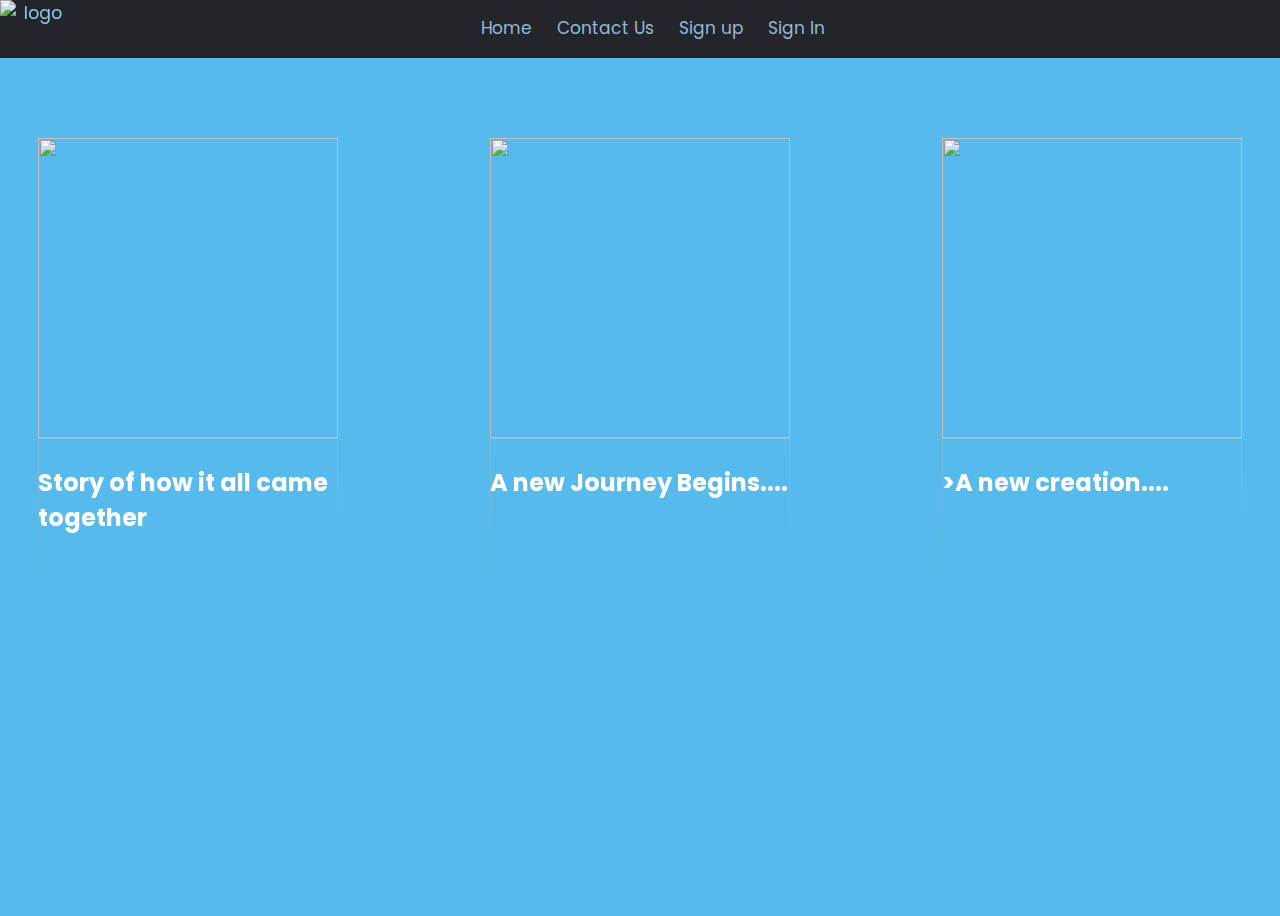
==== about.html @ 4a8e9cbd "Added CSS" ====
<!DOCTYPE html>
<html>
    <head>
        <meta charset="utf-8">
        <title>ChatWiz</title>
        <meta name="viewport" content="width=device-width, initial-scale=1.0">
    <link rel="stylesheet" href="css/navbar.css">
        <link rel="stylesheet" href="css/styleInx.css">
    </head>
    <body>
        <nav class="fadeInDown">
                    <a class="underlineHover2" href="index.html"><img src="static/logo.png" height="50px" width="70px" class="logo" alt="logo"></a>
                    <a class="underlineHover2" href="index.html">Home</a>
                    <a class="underlineHover2" href="#">Contact Us</a>
                    <a class="underlineHover2" href="signup.html">Sign up</a>
                    <a class="underlineHover2" href="login.html">Sign In</a>
            </nav>
    <br><br>
        <div class="container fadeInDown">
          <div class="card">
            <div class="item front-side">
              <img src="static/journey.jpg" />
                <h2>Story of how it all came together</h2>
            </div>
            <div class="item back-side">
                <img src="static/world.jpg" />
              <p>Lorem ipsum dolor sit amet, consectetur adipiscing elit, sed do eiusmod tempor incididunt ut labore et dolore magna aliqua. Venenatis a condimentum vitae sapien pellentesque habitant morbi. Urna id volutpat lacus laoreet non curabitur gravida arcu ac. Morbi tristique senectus et netus et. Enim diam vulputate ut pharetra sit amet aliquam id diam. Nisl pretium fusce id velit ut tortor pretium viverra. Faucibus a pellentesque sit amet porttitor.</p>
            </div>
          </div>
          <div class="card">
            <div class="item front-side">
              <img src="https://webdevtrick.com/wp-content/uploads/design.jpg" />
                <h2>A new Journey Begins....</h2>
            </div>
            <div class="item back-side">
              <img src="static/journey.jpg" />
                <p>Urna duis convallis convallis tellus. Vivamus at augue eget arcu dictum varius duis. Rhoncus aenean vel elit scelerisque mauris pellentesque pulvinar pellentesque. Non odio euismod lacinia at quis risus sed vulputate odio. Vestibulum morbi blandit cursus risus at ultrices mi. Tempor orci eu lobortis elementum nibh tellus molestie nunc. Egestas sed tempus urna et. Tellus in metus vulputate eu. Non arcu risus quis varius quam quisque id. Ornare arcu odio ut sem.</p>
            </div>
          </div>
          <div class="card">
            <div class="item front-side">
              <img src="https://webdevtrick.com/wp-content/uploads/auto.jpg" />
                <h2>>A new creation....</h2>
            </div>
            <div class="item back-side">
              <img src="static/creation.jpg" />
                <p>Et netus et malesuada fames. Pharetra pharetra massa massa ultricies mi quis hendrerit dolor magna. Cras ornare arcu dui vivamus arcu. Iaculis urna id volutpat lacus laoreet non curabitur gravida arcu. Fusce ut placerat orci nulla pellentesque dignissim enim sit. Iaculis urna id volutpat lacus laoreet non curabitur gravida. Nibh tortor id aliquet lectus. Diam quis enim lobortis scelerisque fermentum dui faucibus in. Dignissim cras tincidunt lobortis feugiat vivamus at augue. Tristique nulla aliquet enim tortor at auctor urna. Ultrices in iaculis nunc sed augue lacus viverra vitae.</p>
            </div>
          
          </div>
        </div>
       
    </body>
</html>
---- css/navbar.css ----
nav{
    position: fixed;
    top:0px;
    left: 0px;
    width: 100%;
    display: inline-block;
    text-align: center;
    box-sizing: border-box;
    background-color: #24252A;
    padding: 15px 16px;
    font-size: 17px;
    z-index: 1;
}
nav a{
   padding: 0px 10px; 
}
.logo{
    position: fixed;
    top: 0px;
    left:0px;
    height: 58px;
    cursor: pointer;
}
.links{
    list-style: none;
}
button{
    padding: 4px;
    background-color: rgba(0,136,169,1);
    border: none;
    border-radius: 50px;
    cursor: pointer;
    transition: all 0.3s ease 0s;
}
button:hover{
    background-color: rgba(0,136,169,0.8);
}
.underlineHover2:after {
  display: block;
  left: 0;
  bottom: -10px;
  width: 0;
  height: 2px;
  background-color: #56baed;
  content: "";
  transition: width 0.2s;
}

.underlineHover2:hover {
  color: skyblue;
}

.underlineHover2:hover:after{
  width: 100%;
}
---- css/styleInx.css ----
@import url('https://fonts.googleapis.com/css?family=Poppins');


body {
    background-color: #56baed;
/*    background-image: url(../static/nature.jpg);
    background-repeat: no-repeat;*/
  font-family: "Poppins", sans-serif;
  height: 100vh;
}

a, nav a{
  color: #92badd;
  display:inline-block;
  text-decoration: none;
  font-weight: 400;
}
h1 {
  text-align: center;
  font-size: 16px;
  font-weight: 600;
  text-transform: uppercase;
  display:inline-block;
  margin: 40px 8px 10px 8px; 
  color: #cccccc;
}

.wrapper {
  display: flex;
  align-items: center;
  flex-direction: row; 
  justify-content: space-between;
  width: 100%;
  min-height: 400px;
  padding: 60px 20px;
}

#content {
  -webkit-border-radius: 10px 10px 10px 10px;
  border-radius: 10px 10px 10px 10px;
  background: #fff;
  padding: 40px;
  width: 100%;
    height: 300px;
  max-width: 450px;
  position: relative;
  padding: 0px;
  -webkit-box-shadow: 0 30px 60px 0 rgba(0,0,0,0.3);
  box-shadow: 0 30px 60px 0 rgba(0,0,0,0.3);
  text-align: center;
}

#formFooter {
  background-color: #f6f6f6;
  border-top: 1px solid #dce8f1;
  padding: 25px;
    height: 80%;
  text-align: center;
  -webkit-border-radius: 0 0 10px 10px;
  border-radius: 0 0 10px 10px;
}

h2.inactive {
  color: #cccccc;
}

h2.active {
  color: #0d0d0d;
  border-bottom: 2px solid #5fbae9;
}

input[type=button], input[type=submit], input[type=reset]  {
  background-color: #56baed;
  border: none;
  color: white;
  padding: 15px 80px;
  text-align: center;
  text-decoration: none;
  display: inline-block;
  text-transform: uppercase;
  font-size: 13px;
  -webkit-box-shadow: 0 10px 30px 0 rgba(95,186,233,0.4);
  box-shadow: 0 10px 30px 0 rgba(95,186,233,0.4);
  -webkit-border-radius: 5px 5px 5px 5px;
  border-radius: 5px 5px 5px 5px;
  margin: 5px 20px 40px 20px;
  -webkit-transition: all 0.3s ease-in-out;
  -moz-transition: all 0.3s ease-in-out;
  -ms-transition: all 0.3s ease-in-out;
  -o-transition: all 0.3s ease-in-out;
  transition: all 0.3s ease-in-out;
}

input[type=button]:hover, input[type=submit]:hover, input[type=reset]:hover  {
  background-color: #39ace7;
}

input[type=button]:active, input[type=submit]:active, input[type=reset]:active  {
  -moz-transform: scale(0.95);
  -webkit-transform: scale(0.95);
  -o-transform: scale(0.95);
  -ms-transform: scale(0.95);
  transform: scale(0.95);
}

input[type=text], input[type=password], input[type=email], input[type=tel] {
  background-color: #f6f6f6;
  border: none;
  color: #0d0d0d;
  padding: 15px 32px;
  text-align: center;
  text-decoration: none;
  display: inline-block;
  font-size: 16px;
  margin: 5px;
  width: 85%;
  border: 2px solid #f6f6f6;
  -webkit-transition: all 0.5s ease-in-out;
  -moz-transition: all 0.5s ease-in-out;
  -ms-transition: all 0.5s ease-in-out;
  -o-transition: all 0.5s ease-in-out;
  transition: all 0.5s ease-in-out;
  -webkit-border-radius: 5px 5px 5px 5px;
  border-radius: 5px 5px 5px 5px;
}

input[type=text]:focus, input[type=password]:focus, input[type=email]:focus, input[type=tel]:focus {
  background-color: #fff;
  border-bottom: 2px solid #5fbae9;
}

input[type=text]:placeholder, input[type=password]:placeholder, input[type=email]:placeholder, input[type=tel]:placeholder {
  color: #cccccc;
}

.fadeInDown {
  -webkit-animation-name: fadeInDown;
  animation-name: fadeInDown;
  -webkit-animation-duration: 1s;
  animation-duration: 1s;
  -webkit-animation-fill-mode: both;
  animation-fill-mode: both;
}

@-webkit-keyframes fadeInDown {
  0% {
    opacity: 0;
    -webkit-transform: translate3d(0, -100%, 0);
    transform: translate3d(0, -100%, 0);
  }
  100% {
    opacity: 1;
    -webkit-transform: none;
    transform: none;
  }
}

@keyframes fadeInDown {
  0% {
    opacity: 0;
    -webkit-transform: translate3d(0, -100%, 0);
    transform: translate3d(0, -100%, 0);
  }
  100% {
    opacity: 1;
    -webkit-transform: none;
    transform: none;
  }
}
@-webkit-keyframes fadeIn { from { opacity:0; } to { opacity:1; } }
@-moz-keyframes fadeIn { from { opacity:0; } to { opacity:1; } }
@keyframes fadeIn { from { opacity:0; } to { opacity:1; } }

.fadeIn {
  opacity:0;
  -webkit-animation:fadeIn ease-in 1;
  -moz-animation:fadeIn ease-in 1;
  animation:fadeIn ease-in 1;

  -webkit-animation-fill-mode:forwards;
  -moz-animation-fill-mode:forwards;
  animation-fill-mode:forwards;

  -webkit-animation-duration:1s;
  -moz-animation-duration:1s;
  animation-duration:1s;
}

.fadeIn.first {
  -webkit-animation-delay: 0.4s;
  -moz-animation-delay: 0.4s;
  animation-delay: 0.4s;
}

.fadeIn.second {
  -webkit-animation-delay: 0.6s;
  -moz-animation-delay: 0.6s;
  animation-delay: 0.6s;
}

.fadeIn.third {
  -webkit-animation-delay: 0.8s;
  -moz-animation-delay: 0.8s;
  animation-delay: 0.8s;
}

.fadeIn.fourth {
  -webkit-animation-delay: 1s;
  -moz-animation-delay: 1s;
  animation-delay: 1s;
}
.fadeIn.fifth {
  -webkit-animation-delay: 1s;
  -moz-animation-delay: 1s;
  animation-delay: 1s;
}
.underlineHover:after {
  display: block;
  left: 0;
  bottom: -10px;
  width: 0;
  height: 2px;
  background-color: #56baed;
  content: "";
  transition: width 0.2s;
}

.underlineHover:hover {
  color: #0d0d0d;
}

.underlineHover:hover:after{
  width: 100%;
}
*:focus {
    outline: none;
} 

#icon {
  width:20%;
}

* {
  box-sizing: border-box;
}

.container {
    position: relative;
    padding: 80px 30px;
  width: auto;
  display: flex;
  justify-content: space-between;
  -webkit-perspective: 800px;
          perspective: 800px;
}
.container .card {
  position: relative;
  width: 300px;
  height: 300px;
  color: white;
  cursor: pointer;
  transition: 1s ease-in-out;
  -webkit-transform-style: preserve-3d;
          transform-style: preserve-3d;
}
.container .card:hover {
  -webkit-transform: rotateY(0.5turn);
          transform: rotateY(0.5turn);
}
.container .card .item {
  position: absolute;
  top: 0;
  left: 0;
  width: 100%;
  height: 100%;
  -webkit-backface-visibility: hidden;
          backface-visibility: hidden;
  transition: 1s ease-in-out;
  -webkit-box-reflect: below 0 linear-gradient(transparent, transparent, rgba(0, 0, 0, 0.4));
}
.container .card .item img {
  width: 300px;
  height: 300px;
  -o-object-fit: cover;
     object-fit: cover;
}
.container .card .back-side {
  -webkit-transform: rotateY(0.5turn);
          transform: rotateY(0.5turn);
}
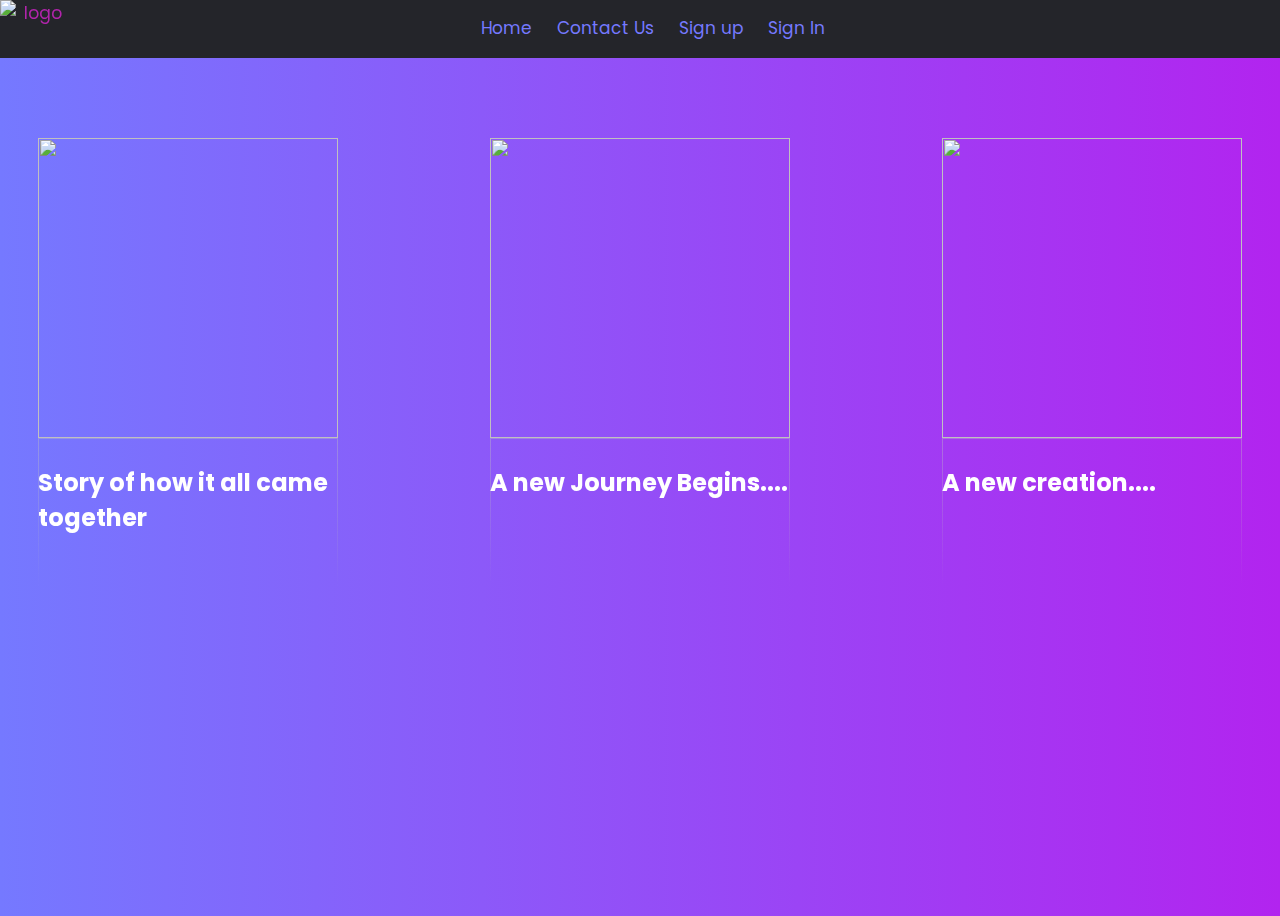
==== commit 2bcfc433: "Added JS" ====
--- a/about.html
+++ b/about.html
@@ -40,7 +40,7 @@
           <div class="card">
             <div class="item front-side">
               <img src="https://webdevtrick.com/wp-content/uploads/auto.jpg" />
-                <h2>>A new creation....</h2>
+                <h2>A new creation....</h2>
             </div>
             <div class="item back-side">
               <img src="static/creation.jpg" />
--- a/css/navbar.css
+++ b/css/navbar.css
@@ -7,6 +7,7 @@
     text-align: center;
     box-sizing: border-box;
     background-color: #24252A;
+    
     padding: 15px 16px;
     font-size: 17px;
     z-index: 1;
@@ -41,13 +42,13 @@
   bottom: -10px;
   width: 0;
   height: 2px;
-  background-color: #56baed;
+  background-color: #b224ef;
   content: "";
   transition: width 0.2s;
 }
 
 .underlineHover2:hover {
-  color: skyblue;
+  color: #b224ac;
 }
 
 .underlineHover2:hover:after{
--- a/css/styleInx.css
+++ b/css/styleInx.css
@@ -2,15 +2,17 @@
 
 
 body {
-    background-color: #56baed;
-/*    background-image: url(../static/nature.jpg);
+/*    background-color: #56baed;
+    background-image: url(../static/nature.jpg);
     background-repeat: no-repeat;*/
+    background: -webkit-linear-gradient(left, #7579ff, #b224ef);
   font-family: "Poppins", sans-serif;
   height: 100vh;
 }
 
 a, nav a{
-  color: #92badd;
+  color: #7579ff;
+    /*color: -webkit-linear-gradient(left, #7579ff, #b224ef);*/
   display:inline-block;
   text-decoration: none;
   font-weight: 400;
@@ -66,7 +68,7 @@
 
 h2.active {
   color: #0d0d0d;
-  border-bottom: 2px solid #5fbae9;
+  border-bottom: 2px solid #b224ac;
 }
 
 input[type=button], input[type=submit], input[type=reset]  {
@@ -220,13 +222,13 @@
   bottom: -10px;
   width: 0;
   height: 2px;
-  background-color: #56baed;
+  background-color: #b224ac;
   content: "";
   transition: width 0.2s;
 }
 
 .underlineHover:hover {
-  color: #0d0d0d;
+  color: #b224ac;
 }
 
 .underlineHover:hover:after{
@@ -288,3 +290,7 @@
   -webkit-transform: rotateY(0.5turn);
           transform: rotateY(0.5turn);
 }
+.toggle {
+    -webkit-transform: translate3d(-100px,0,0);
+    transform: translate3d(-100px,0,0);
+}
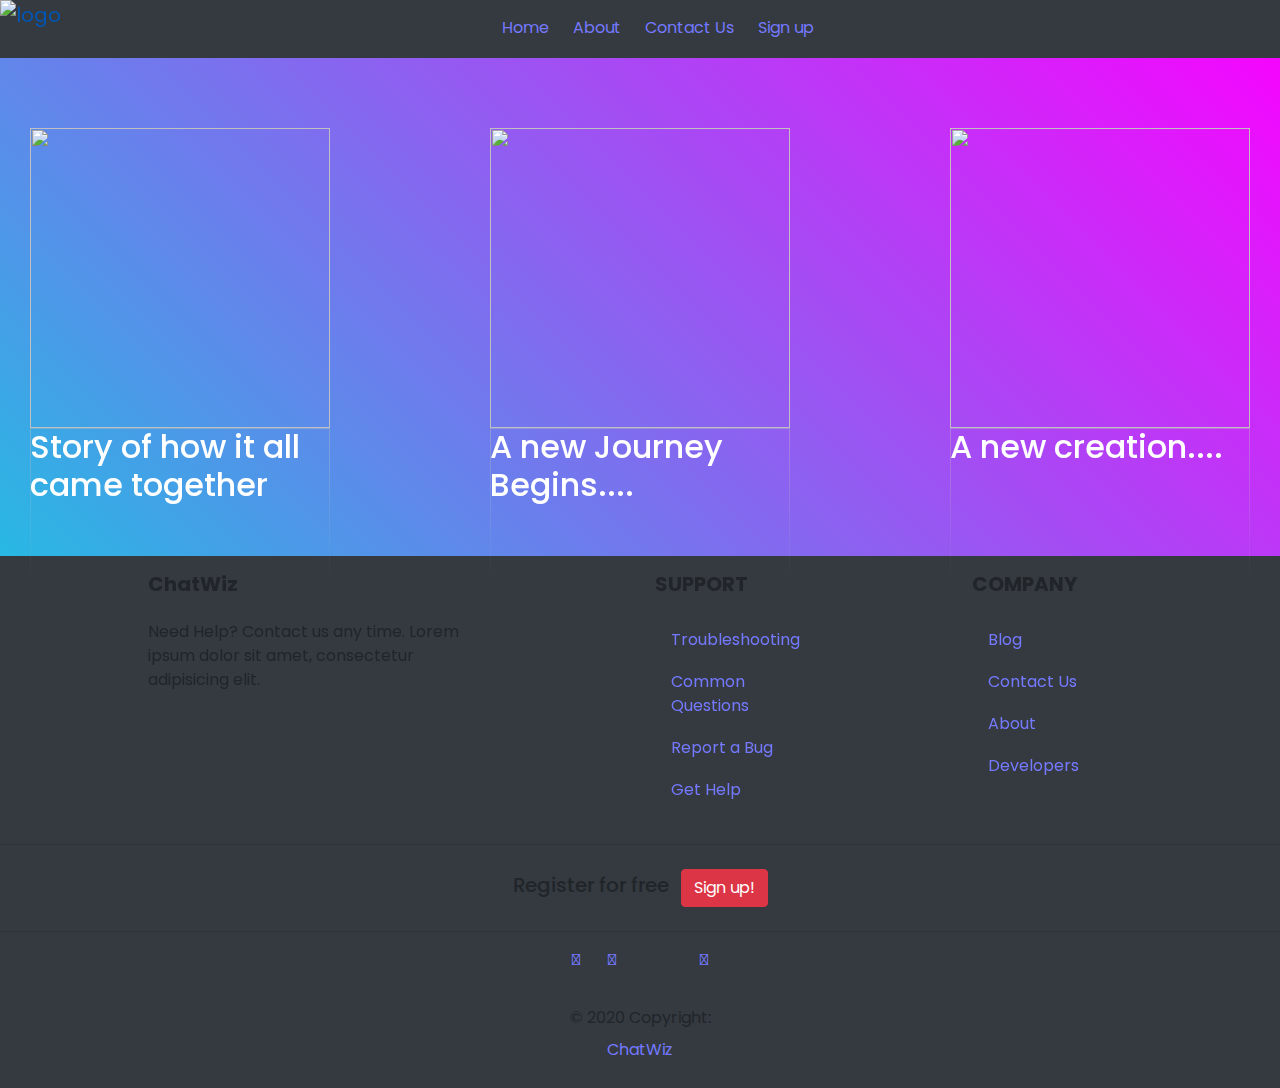
==== commit 0b817bd6: "Bootstrap-02" ====
--- a/about.html
+++ b/about.html
@@ -4,20 +4,39 @@
         <meta charset="utf-8">
         <title>ChatWiz</title>
         <meta name="viewport" content="width=device-width, initial-scale=1.0">
-    <link rel="stylesheet" href="css/navbar.css">
+        <link rel="stylesheet" href="https://stackpath.bootstrapcdn.com/bootstrap/4.5.2/css/bootstrap.min.css" >
+        <link rel="stylesheet" href="https://stackpath.bootstrapcdn.com/font-awesome/4.7.0/css/font-awesome.min.css">
+        <link rel="stylesheet" href="css/navbar.css">
         <link rel="stylesheet" href="css/styleInx.css">
+        <link rel="stylesheet" href="css/footer.css">
+        <script src="https://kit.fontawesome.com/a84cc82cbd.js" crossorigin="anonymous"></script>
     </head>
     <body>
-        <nav class="fadeInDown">
-                    <a class="underlineHover2" href="index.html"><img src="static/logo.png" height="50px" width="70px" class="logo" alt="logo"></a>
-                    <a class="underlineHover2" href="index.html">Home</a>
-                    <a class="underlineHover2" href="#">Contact Us</a>
-                    <a class="underlineHover2" href="signup.html">Sign up</a>
-                    <a class="underlineHover2" href="login.html">Sign In</a>
-            </nav>
-    <br><br>
-        <div class="container fadeInDown">
-          <div class="card">
+        <nav class="navbar fixed-top bg-dark fadeInDown navbar-expand-lg">
+            <a class="navbar-brand" href="index.html"><img src="static/logo.png" class="logo" alt="logo"></a>
+            <button class="navbar-toggler" type="button" data-toggle="collapse" data-target="#navbarContent" aria-controls="navbarSupportedContent" aria-expanded="false" aria-label="Toggle navigation">
+                <span class="navbar-toggler-icon"><i class="fas fa-bars fa-lg"></i></span>
+            </button>
+            <div class="collapse navbar-collapse" id="navbarContent">
+            <ul class="navbar-nav mx-auto list-unstyled list-inline text-center">
+                <li class="list-inline-item">
+                  <a class="nav-link underlineHover2" href="index.html">Home</a>
+                </li>
+                <li class="list-inline-item">
+                  <a class="nav-link underlineHover2" href="about.html">About</a>
+                </li>
+                <li class="list-inline-item">
+                  <a class="nav-link underlineHover2" href="#">Contact Us</a>
+                </li>
+                <li class="list-inline-item">
+                  <a class="nav-link underlineHover2" href="signup.html">Sign up</a>
+                </li>
+            </ul>
+            </div>            
+        </nav>
+        <button onclick="topFunction()" id="myBtn" title="Go to top"><i class="fas fa-chevron-up"></i></button>
+        <div class="container2 fadeInDown my-5">
+          <div class="card2">
             <div class="item front-side">
               <img src="static/journey.jpg" />
                 <h2>Story of how it all came together</h2>
@@ -27,7 +46,7 @@
               <p>Lorem ipsum dolor sit amet, consectetur adipiscing elit, sed do eiusmod tempor incididunt ut labore et dolore magna aliqua. Venenatis a condimentum vitae sapien pellentesque habitant morbi. Urna id volutpat lacus laoreet non curabitur gravida arcu ac. Morbi tristique senectus et netus et. Enim diam vulputate ut pharetra sit amet aliquam id diam. Nisl pretium fusce id velit ut tortor pretium viverra. Faucibus a pellentesque sit amet porttitor.</p>
             </div>
           </div>
-          <div class="card">
+          <div class="card2">
             <div class="item front-side">
               <img src="https://webdevtrick.com/wp-content/uploads/design.jpg" />
                 <h2>A new Journey Begins....</h2>
@@ -37,7 +56,7 @@
                 <p>Urna duis convallis convallis tellus. Vivamus at augue eget arcu dictum varius duis. Rhoncus aenean vel elit scelerisque mauris pellentesque pulvinar pellentesque. Non odio euismod lacinia at quis risus sed vulputate odio. Vestibulum morbi blandit cursus risus at ultrices mi. Tempor orci eu lobortis elementum nibh tellus molestie nunc. Egestas sed tempus urna et. Tellus in metus vulputate eu. Non arcu risus quis varius quam quisque id. Ornare arcu odio ut sem.</p>
             </div>
           </div>
-          <div class="card">
+          <div class="card2">
             <div class="item front-side">
               <img src="https://webdevtrick.com/wp-content/uploads/auto.jpg" />
                 <h2>A new creation....</h2>
@@ -49,6 +68,96 @@
           
           </div>
         </div>
-       
+       <div class="footer navbar-dark bg-dark">
+            <div class="container">
+                <div class="row">
+                    <div class="col-md-4 mx-auto">
+                        <h5 class="font-weight-bold mt-3 mb-4">ChatWiz</h5>
+                        <p> Need Help? Contact us any time. Lorem ipsum dolor sit amet, consectetur adipisicing elit.
+                        </p>
+                    </div>
+                    <hr class="clearfix w-100 d-md-none">
+                    <div class="col-md-2 offset-md-2 mx-auto">
+                        <h5 class="font-weight-bold text-uppercase mt-3 mb-4">Support</h5>
+                        <ul class="list-unstyled">
+                          <li class="nav-item">
+                            <a class="nav-link underlineHover" href="#">Troubleshooting</a>
+                          </li>
+                          <li class="nav-item">
+                            <a class="nav-link underlineHover"  href="#">Common Questions</a>
+                          </li>
+                          <li class="nav-item">
+                            <a class="nav-link underlineHover"  href="#">Report a Bug</a>
+                          </li>
+                          <li class="nav-item">
+                            <a class="nav-link underlineHover"  href="#">Get Help</a>
+                          </li>
+                        </ul>
+                    </div>
+                    <hr class="clearfix w-100 d-md-none">
+                    <div class="col-md-2 offset-md-2 mx-auto">
+                        <h5 class="font-weight-bold text-uppercase mt-3 mb-4">Company</h5>
+                        <ul class="list-unstyled">
+                          <li>
+                            <a class="nav-link underlineHover"  href="#">Blog</a>
+                          </li>
+                          <li>
+                            <a class="nav-link underlineHover"  href="#">Contact Us</a>
+                          </li>
+                          <li>
+                            <a class="nav-link underlineHover"  href="#">About</a>
+                          </li>
+                          <li>
+                            <a class="nav-link underlineHover"  href="#">Developers</a>
+                          </li>
+                        </ul>
+                    </div>
+                </div>
+            </div>
+            <hr>
+            <ul class="list-unstyled list-inline text-center py-2">
+                <li class="list-inline-item">
+                  <h5 class="mb-1">Register for free</h5>
+                </li>
+                <li class="list-inline-item">
+                  <a href="signup.html" class="btn btn-danger btn-rounded">Sign up!</a>
+                </li>
+            </ul>
+            <hr>
+            <ul class="list-unstyled list-inline text-center">
+                <li class="list-inline-item">
+                  <a class="mx-2 underlineHover">
+                    <i class="fab fa-facebook-f"> </i>
+                  </a>
+                </li>
+                <li class="list-inline-item">
+                  <a class="mx-2 underlineHover">
+                    <i class="fab fa-twitter"> </i>
+                  </a>
+                </li>
+                <li class="list-inline-item">
+                  <a class="mx-2 underlineHover">
+                    <i class="fab fa-google-plus-g"> </i>
+                  </a>
+                </li>
+                <li class="list-inline-item">
+                  <a class="mx-2 underlineHover">
+                    <i class="fab fa-linkedin-in"> </i>
+                  </a>
+                </li>
+                <li class="list-inline-item">
+                  <a class="mx-2 underlineHover">
+                    <i class="fab fa-dribbble"> </i>
+                  </a>
+                </li>
+            </ul>
+            <div class="footer-copyright text-center py-3">© 2020 Copyright:
+                <a href="index.html" class="nav-link underlineHover"> ChatWiz</a>
+            </div>
+        </div>
+        <script src="https://code.jquery.com/jquery-3.5.1.slim.min.js" ></script>
+        <script src="https://cdn.jsdelivr.net/npm/popper.js@1.16.1/dist/umd/popper.min.js" ></script>
+        <script src="https://stackpath.bootstrapcdn.com/bootstrap/4.5.2/js/bootstrap.min.js" ></script>
+        <script src="js/eventFunctions.js"></script>
     </body>
 </html>--- a/css/navbar.css
+++ b/css/navbar.css
@@ -1,40 +1,17 @@
-nav{
-    position: fixed;
-    top:0px;
-    left: 0px;
-    width: 100%;
-    display: inline-block;
-    text-align: center;
-    box-sizing: border-box;
-    background-color: #24252A;
-    
-    padding: 15px 16px;
-    font-size: 17px;
-    z-index: 1;
-}
 nav a{
    padding: 0px 10px; 
+    text-decoration: none;
+    cursor: pointer;
 }
 .logo{
     position: fixed;
     top: 0px;
     left:0px;
-    height: 58px;
+    height: 56px;
     cursor: pointer;
 }
 .links{
     list-style: none;
-}
-button{
-    padding: 4px;
-    background-color: rgba(0,136,169,1);
-    border: none;
-    border-radius: 50px;
-    cursor: pointer;
-    transition: all 0.3s ease 0s;
-}
-button:hover{
-    background-color: rgba(0,136,169,0.8);
 }
 .underlineHover2:after {
   display: block;
@@ -54,3 +31,278 @@
 .underlineHover2:hover:after{
   width: 100%;
 }
+.vertical-nav {
+  min-width: 4.5rem;
+  width: 4.5rem;
+  height: 100vh;
+  position: fixed;
+  top: 0;
+  left: 0;
+  box-shadow: 3px 3px 10px rgba(0, 0, 0, 0.1);
+  transition: all 0.4s;
+}
+.snow {
+    position: absolute;
+    display: block;
+    width: 150px;
+    top: 10px;  
+    left:50%;
+}
+.flake1 {
+    position: relative;
+    width:2px;
+    height:2px;
+    background: white;
+    opacity: 0;
+    transform-origin:0px 0px;
+    animation-name: Snow;
+    animation-duration:2.5s;
+    animation-iteration-count: infinite;
+    animation-timing-function: linear;
+    animation-fill-mode: forwards;
+}
+.flake2 {
+    position: relative;
+    left:5px;
+    width:2px;
+    height:2px;
+    background: white;
+    opacity: 0;
+    transform-origin:0px 0px;
+    animation-name: Snow;
+    animation-duration:2.7s;
+    animation-delay:0.2s;
+    animation-iteration-count: infinite;
+    animation-timing-function: linear;
+    animation-fill-mode: forwards;
+}
+.flake3 {
+    position: relative;
+    left:-10px;
+    width:2px;
+    height:2px;
+    background: white;
+    opacity: 0;
+    transform-origin:0px 0px;
+    animation-name: Snow;
+    animation-duration:2.3s;
+    animation-delay:0.4s;
+    animation-iteration-count: infinite;
+    animation-timing-function: linear;
+    animation-fill-mode: forwards;
+}
+.flake4 {
+    position: relative;
+    left:25px;
+    width:2px;
+    height:2px;
+    background: white;
+    opacity: 0;
+    transform-origin:0px 0px;
+    animation-name: Snow;
+    animation-duration:2.7s;
+    animation-delay:0s;
+    animation-iteration-count: infinite;
+    animation-timing-function: linear;
+    animation-fill-mode: forwards;
+}
+.flake5 {
+    position: relative;
+    left:-25px;
+    width:2px;
+    height:2px;
+    background: white;
+    opacity: 0;
+    transform-origin:0px 0px;
+    animation-name: Snow;
+    animation-duration:2.4s;
+    animation-delay:1s;
+    animation-iteration-count: infinite;
+    animation-timing-function: linear;
+    animation-fill-mode: forwards;
+  
+}
+.flake6 {
+    position: relative;
+    left:9px;
+    width:2px;
+    height:2px;
+    background: white;
+    opacity: 0;
+    transform-origin:0px 0px;
+    animation-name: Snow;
+    animation-duration:2.7s;
+    animation-delay:1.2s;
+    animation-iteration-count: infinite;
+    animation-timing-function: linear;
+    animation-fill-mode: forwards;
+}
+.flake7 {
+    position: relative;
+    left:-15px;
+    width:2px;
+    height:2px;
+    background: white;
+    opacity: 0;
+    transform-origin:0px 0px;
+    animation-name: Snow;
+    animation-duration:2.2s;
+    animation-delay:1.2s;
+    animation-iteration-count: infinite;
+    animation-timing-function: linear;
+    animation-fill-mode: forwards;
+}
+.flake8 {
+    position: relative;
+    left:35px;
+    width:2px;  
+    height:2px;
+    background: white;
+    opacity: 0;
+    transform-origin:0px 0px;
+    animation-name: Snow;
+    animation-duration:2.7s;
+    animation-delay:1.4s;
+    animation-iteration-count: infinite;
+    animation-timing-function: linear;
+    animation-fill-mode: forwards;
+}
+.flakeb1 {
+    position: relative;
+    width:2px;
+    height:2px;
+    background: black;
+    opacity: 0;
+    transform-origin:0px 0px;
+    animation-name: Snow;
+    animation-duration:2.5s;
+    animation-iteration-count: infinite;
+    animation-timing-function: linear;
+    animation-fill-mode: forwards;
+}
+.flakeb2 {
+    position: relative;
+    left:5px;
+    width:2px;
+    height:2px;
+    background: black;
+    opacity: 0;
+    transform-origin:0px 0px;
+    animation-name: Snow;
+    animation-duration:2.7s;
+    animation-delay:0.2s;
+    animation-iteration-count: infinite;
+    animation-timing-function: linear;
+    animation-fill-mode: forwards;
+}
+.flakeb3 {
+    position: relative;
+    left:-10px;
+    width:2px;
+    height:2px;
+    background: black;
+    opacity: 0;
+    transform-origin:0px 0px;
+    animation-name: Snow;
+    animation-duration:2.3s;
+    animation-delay:0.4s;
+    animation-iteration-count: infinite;
+    animation-timing-function: linear;
+    animation-fill-mode: forwards;
+}
+.flakeb4 {
+    position: relative;
+    left:25px;
+    width:2px;
+    height:2px;
+    background: black;
+    opacity: 0;
+    transform-origin:0px 0px;
+    animation-name: Snow;
+    animation-duration:2.7s;
+    animation-delay:0s;
+    animation-iteration-count: infinite;
+    animation-timing-function: linear;
+    animation-fill-mode: forwards;
+}
+.flakeb5 {
+    position: relative;
+    left:-25px;
+    width:2px;
+    height:2px;
+    background: black;
+    opacity: 0;
+    transform-origin:0px 0px;
+    animation-name: Snow;
+    animation-duration:2.4s;
+    animation-delay:1s;
+    animation-iteration-count: infinite;
+    animation-timing-function: linear;
+    animation-fill-mode: forwards;
+  
+}
+.flakeb6 {
+    position: relative;
+    left:9px;
+    width:2px;
+    height:2px;
+    background: black;
+    opacity: 0;
+    transform-origin:0px 0px;
+    animation-name: Snow;
+    animation-duration:2.7s;
+    animation-delay:1.2s;
+    animation-iteration-count: infinite;
+    animation-timing-function: linear;
+    animation-fill-mode: forwards;
+}
+.flakeb7 {
+    position: relative;
+    left:-15px;
+    width:2px;
+    height:2px;
+    background: black;
+    opacity: 0;
+    transform-origin:0px 0px;
+    animation-name: Snow;
+    animation-duration:2.2s;
+    animation-delay:1.2s;
+    animation-iteration-count: infinite;
+    animation-timing-function: linear;
+    animation-fill-mode: forwards;
+}
+.flakeb8 {
+    position: relative;
+    left:35px;
+    width:2px;  
+    height:2px;
+    background: black;
+    opacity: 0;
+    transform-origin:0px 0px;
+    animation-name: Snow;
+    animation-duration:2.7s;
+    animation-delay:1.4s;
+    animation-iteration-count: infinite;
+    animation-timing-function: linear;
+    animation-fill-mode: forwards;
+}
+
+@keyframes Snow {
+0% {
+    transform:translateY(0px);
+    opacity:0;
+}
+50% {
+    transform:translateY(25px);
+    opacity: 1;
+}
+100% {
+    transform:translateY(45px);
+    opacity: 0.3;
+}
+}
+
+.fa-bars{
+    color: azure;
+    padding-top: 5px;
+}--- a/css/styleInx.css
+++ b/css/styleInx.css
@@ -4,19 +4,30 @@
 body {
 /*    background-color: #56baed;
     background-image: url(../static/nature.jpg);
-    background-repeat: no-repeat;*/
-    background: -webkit-linear-gradient(left, #7579ff, #b224ef);
+    background-repeat: no-repeat;
+    background: -webkit-linear-gradient(left, #7579ff, #b224ef);*/
+    background: linear-gradient(45deg, #00dbde, #fc00ff) no-repeat fixed;
   font-family: "Poppins", sans-serif;
   height: 100vh;
 }
 
-a, nav a{
+a{
   color: #7579ff;
     /*color: -webkit-linear-gradient(left, #7579ff, #b224ef);*/
   display:inline-block;
   text-decoration: none;
   font-weight: 400;
-}
+    cursor: pointer;
+}
+nav a{
+  color: #7579ff;
+    /*color: -webkit-linear-gradient(left, #7579ff, #b224ef);*/
+  display:inline-block;
+  text-decoration: none;
+  font-weight: 400;
+    cursor: pointer;
+}
+
 h1 {
   text-align: center;
   font-size: 16px;
@@ -50,6 +61,7 @@
   -webkit-box-shadow: 0 30px 60px 0 rgba(0,0,0,0.3);
   box-shadow: 0 30px 60px 0 rgba(0,0,0,0.3);
   text-align: center;
+  margin-top: 15px;
 }
 
 #formFooter {
@@ -231,9 +243,9 @@
   color: #b224ac;
 }
 
-.underlineHover:hover:after{
+/*.underlineHover:hover:after{
   width: 100%;
-}
+}*/
 *:focus {
     outline: none;
 } 
@@ -246,7 +258,7 @@
   box-sizing: border-box;
 }
 
-.container {
+.container2 {
     position: relative;
     padding: 80px 30px;
   width: auto;
@@ -255,7 +267,7 @@
   -webkit-perspective: 800px;
           perspective: 800px;
 }
-.container .card {
+.container2 .card2 {
   position: relative;
   width: 300px;
   height: 300px;
@@ -265,11 +277,11 @@
   -webkit-transform-style: preserve-3d;
           transform-style: preserve-3d;
 }
-.container .card:hover {
+.container2 .card2:hover {
   -webkit-transform: rotateY(0.5turn);
           transform: rotateY(0.5turn);
 }
-.container .card .item {
+.container2 .card2 .item {
   position: absolute;
   top: 0;
   left: 0;
@@ -280,13 +292,13 @@
   transition: 1s ease-in-out;
   -webkit-box-reflect: below 0 linear-gradient(transparent, transparent, rgba(0, 0, 0, 0.4));
 }
-.container .card .item img {
+.container2 .card2 .item img {
   width: 300px;
   height: 300px;
   -o-object-fit: cover;
      object-fit: cover;
 }
-.container .card .back-side {
+.container2 .card2 .back-side {
   -webkit-transform: rotateY(0.5turn);
           transform: rotateY(0.5turn);
 }
@@ -294,3 +306,24 @@
     -webkit-transform: translate3d(-100px,0,0);
     transform: translate3d(-100px,0,0);
 }
+#myBtn {
+  display: none;
+  position: fixed;
+  bottom: 20px;
+  right: 30px;
+  z-index: 99;
+  font-size: 18px;
+  border: none;
+  outline: none;
+  background-color: red;
+  color: white;
+  cursor: pointer;
+  padding: 10px;
+  border-radius: 50%;
+  height: 50px;
+  width: 50px;
+}
+
+#myBtn:hover {
+  background-color: #555;
+}
